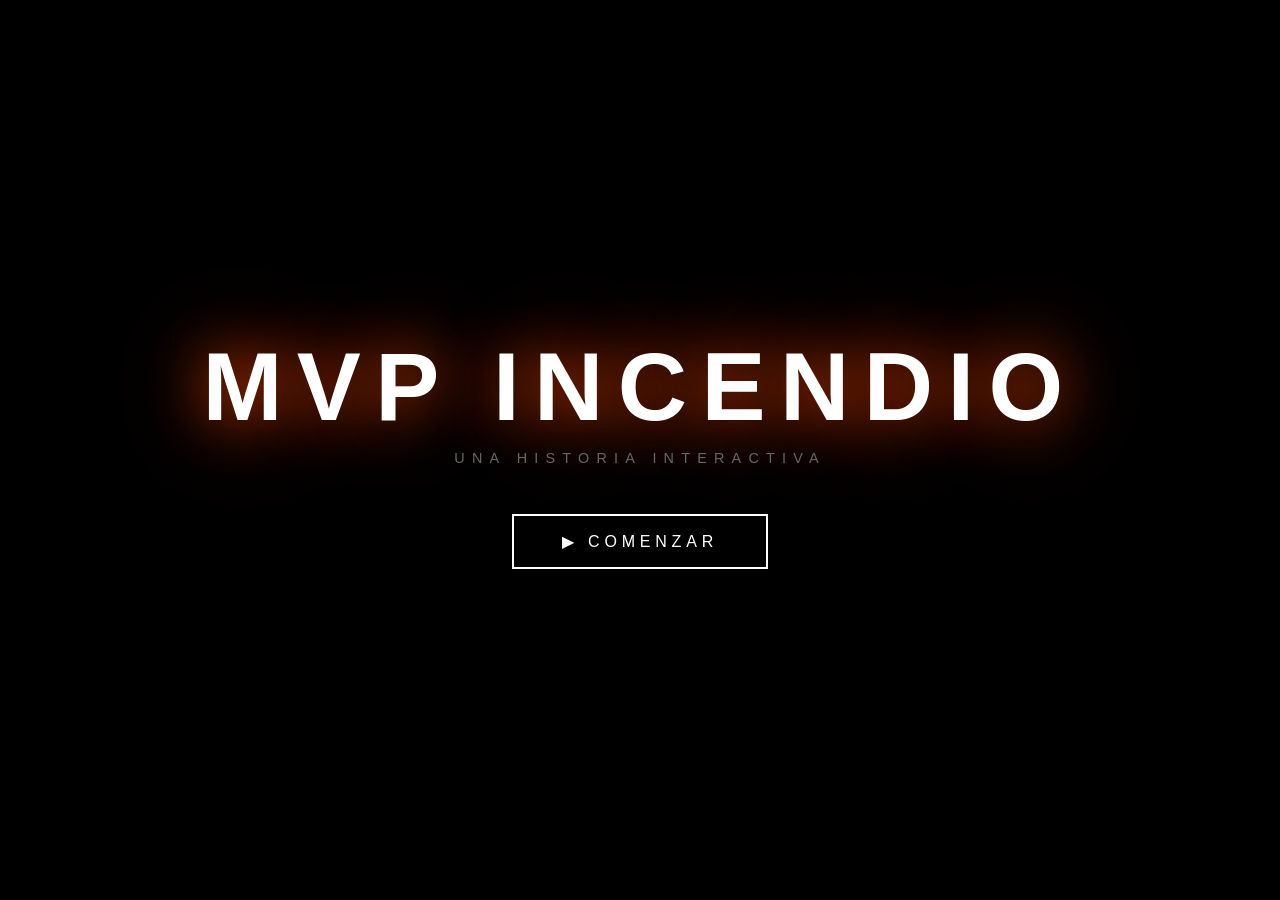
==== index.html @ 085aa823 "Rename mvp-incendio.html to index.html" ====
<!DOCTYPE html>
<html lang="es">
<head>
  <meta charset="UTF-8">
  <meta name="viewport" content="width=device-width, initial-scale=1.0">
  <title>MVP INCENDIO</title>
  <link rel="stylesheet" href="mvp-incendio.css">
</head>
<body>

  <!-- YouTube player container (injected by IFrame API) -->
  <div id="yt-wrap">
    <div id="yt-player"></div>
  </div>

  <!-- Transparent layer that blocks user interaction with the iframe -->
  <div id="yt-block"></div>

  <!-- Title / entry screen -->
  <div id="title-screen">
    <div class="title-logo">MVP INCENDIO</div>
    <div class="title-sub">Una historia interactiva</div>
    <button class="play-btn" id="start-btn">▶ COMENZAR</button>
  </div>

  <!-- Decision panel (slides up after each scene ends) -->
  <div id="choices">
    <div class="choices-label">¿Qué decides?</div>
    <div class="choices-row" id="choices-row"></div>
    <div id="countdown-bar">
      <div id="countdown-fill"></div>
    </div>
  </div>

  <!-- Result overlay: shown on death or victory -->
  <div id="overlay">
    <div class="overlay-tag"   id="overlay-tag"></div>
    <div class="overlay-title" id="overlay-title"></div>
    <div class="overlay-desc"  id="overlay-desc"></div>
    <div class="overlay-btns"  id="overlay-btns"></div>
  </div>

  <!-- YouTube IFrame API (must load before app script) -->
  <script src="https://www.youtube.com/iframe_api"></script>
  <script src="mvp-incendio.js"></script>
</body>
</html>
---- mvp-incendio.css ----
/* =============================================================================
   MVP INCENDIO — Stylesheet
   Naming convention: BEM-like, component-scoped classes.
   ============================================================================= */

/* -----------------------------------------------------------------------------
   Reset & base
   ----------------------------------------------------------------------------- */
* {
  margin: 0;
  padding: 0;
  box-sizing: border-box;
}

body {
  background: #000;
  font-family: Arial, sans-serif;
  height: 100vh;
  overflow: hidden;
  color: #fff;
}

/* -----------------------------------------------------------------------------
   YouTube player wrapper
   The iframe is injected by the YT IFrame API inside #yt-player.
   ----------------------------------------------------------------------------- */
#yt-wrap {
  position: fixed;
  inset: 0;
  background: #000;
  z-index: 1;
}

#yt-wrap iframe {
  width: 100% !important;
  height: 100% !important;
  pointer-events: none;
}

/* Prevents the user from accidentally clicking the iframe */
#yt-block {
  position: fixed;
  inset: 0;
  z-index: 2;
  background: transparent;
}

/* -----------------------------------------------------------------------------
   Title / entry screen
   ----------------------------------------------------------------------------- */
#title-screen {
  position: fixed;
  inset: 0;
  background: #000;
  display: flex;
  flex-direction: column;
  align-items: center;
  justify-content: center;
  z-index: 80;
  transition: opacity 0.8s ease;
}

#title-screen.hide {
  opacity: 0;
  pointer-events: none;
}

.title-logo {
  font-size: clamp(2.5rem, 8vw, 6rem);
  font-weight: 900;
  letter-spacing: 0.15em;
  text-transform: uppercase;
  color: #fff;
  text-shadow:
    0 0 60px rgba(255, 80, 0, 0.9),
    0 0 120px rgba(255, 40, 0, 0.4);
  margin-bottom: 0.5rem;
}

.title-sub {
  font-size: 0.9rem;
  letter-spacing: 0.5em;
  color: #666;
  text-transform: uppercase;
  margin-bottom: 3rem;
}

.play-btn {
  background: none;
  border: 2px solid #fff;
  color: #fff;
  font-size: 1rem;
  letter-spacing: 0.3em;
  text-transform: uppercase;
  padding: 1rem 3rem;
  cursor: pointer;
  transition: all 0.3s;
}

.play-btn:hover {
  background: #fff;
  color: #000;
}

/* -----------------------------------------------------------------------------
   Decision panel
   Slides up from the bottom once a scene ends.
   ----------------------------------------------------------------------------- */
#choices {
  position: fixed;
  bottom: 0;
  left: 0;
  right: 0;
  z-index: 20;
  padding: 1.5rem 2rem 2rem;
  background: linear-gradient(transparent, rgba(0, 0, 0, 0.97) 30%);
  transform: translateY(110%);
  transition: transform 0.6s cubic-bezier(0.16, 1, 0.3, 1);
  display: flex;
  flex-direction: column;
  align-items: center;
  gap: 0.7rem;
}

#choices.show {
  transform: translateY(0);
}

.choices-label {
  font-size: 0.68rem;
  letter-spacing: 0.45em;
  color: #777;
  text-transform: uppercase;
  margin-bottom: 0.2rem;
}

.choices-row {
  display: flex;
  gap: 0.9rem;
  width: 100%;
  max-width: 900px;
  justify-content: center;
}

/* Individual choice button */
.choice-btn {
  flex: 1;
  max-width: 300px;
  background: rgba(255, 255, 255, 0.06);
  border: 1px solid rgba(255, 255, 255, 0.18);
  color: #fff;
  padding: 1rem 1.1rem;
  font-size: 0.95rem;
  font-weight: 700;
  letter-spacing: 0.04em;
  cursor: pointer;
  transition: all 0.2s;
  text-align: left;
  position: relative;
  overflow: hidden;
  text-transform: uppercase;
  line-height: 1.35;
  backdrop-filter: blur(8px);
}

.choice-btn small {
  display: block;
  font-size: 0.7rem;
  font-weight: 400;
  color: #aaa;
  margin-top: 0.25rem;
  text-transform: none;
  letter-spacing: 0;
}

/* Animated underline on hover */
.choice-btn::after {
  content: '';
  position: absolute;
  bottom: 0;
  left: 0;
  height: 3px;
  width: 0;
  background: #fff;
  transition: width 0.2s ease;
}

.choice-btn:hover::after {
  width: 100%;
}

.choice-btn:hover {
  background: rgba(255, 255, 255, 0.14);
  border-color: rgba(255, 255, 255, 0.55);
  transform: translateY(-2px);
}

/* -----------------------------------------------------------------------------
   Auto-select countdown bar
   ----------------------------------------------------------------------------- */
#countdown-bar {
  width: 100%;
  max-width: 900px;
  height: 2px;
  background: rgba(255, 255, 255, 0.08);
}

#countdown-fill {
  height: 100%;
  background: #ff4400;
  width: 100%;
  transform-origin: left;
}

#countdown-fill.running {
  animation: shrink 15s linear forwards;
}

@keyframes shrink {
  from { transform: scaleX(1); }
  to   { transform: scaleX(0); }
}

/* -----------------------------------------------------------------------------
   Result overlay  (death / victory)
   Uses a solid black background to prevent any video frame from bleeding through.
   ----------------------------------------------------------------------------- */
#overlay {
  position: fixed;
  inset: 0;
  background: #000;
  z-index: 90;
  display: none;
  flex-direction: column;
  align-items: center;
  justify-content: center;
  text-align: center;
  padding: 2rem;
}

.overlay-tag {
  font-size: 0.68rem;
  letter-spacing: 0.5em;
  color: #555;
  text-transform: uppercase;
  margin-bottom: 1.2rem;
}

.overlay-title {
  font-size: clamp(2.5rem, 7vw, 5rem);
  font-weight: 900;
  letter-spacing: 0.1em;
  text-transform: uppercase;
  margin-bottom: 1rem;
  line-height: 1;
}

.overlay-title.death {
  color: #ff3300;
  text-shadow: 0 0 40px rgba(255, 50, 0, 0.6);
}

.overlay-title.win {
  color: #39ff14;
  text-shadow: 0 0 40px rgba(57, 255, 20, 0.5);
}

.overlay-desc {
  font-size: 1rem;
  color: #aaa;
  max-width: 480px;
  line-height: 1.8;
  margin-bottom: 2.5rem;
}

.overlay-btns {
  display: flex;
  gap: 1rem;
  flex-wrap: wrap;
  justify-content: center;
}

.overlay-btn {
  background: none;
  border: 1px solid rgba(255, 255, 255, 0.22);
  color: #bbb;
  padding: 0.8rem 1.8rem;
  font-size: 0.85rem;
  letter-spacing: 0.25em;
  text-transform: uppercase;
  cursor: pointer;
  transition: all 0.25s;
}

.overlay-btn:hover {
  border-color: #fff;
  color: #fff;
}

.overlay-btn.primary {
  border-color: rgba(57, 255, 20, 0.45);
  color: #39ff14;
}

.overlay-btn.primary:hover {
  background: rgba(57, 255, 20, 0.08);
  border-color: #39ff14;
  box-shadow: 0 0 20px rgba(57, 255, 20, 0.2);
}

/* -----------------------------------------------------------------------------
   Responsive adjustments
   ----------------------------------------------------------------------------- */
@media (max-width: 600px) {
  .choices-row {
    flex-direction: column;
    align-items: stretch;
  }

  .choice-btn {
    max-width: 100%;
  }

  .overlay-btns {
    flex-direction: column;
    align-items: center;
  }
}
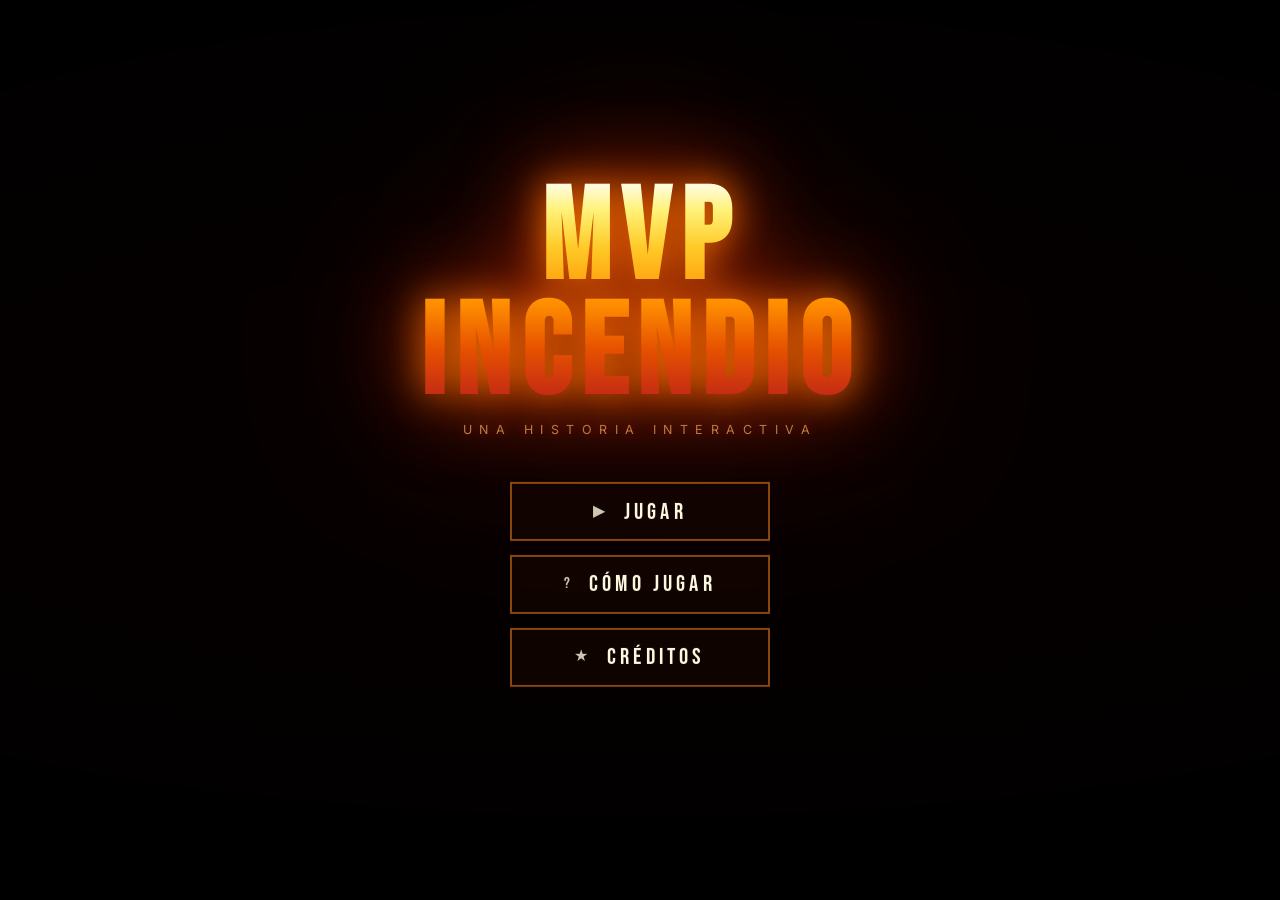
==== commit 42286568: "New menu" ====
--- a/index.html
+++ b/index.html
@@ -4,26 +4,167 @@
   <meta charset="UTF-8">
   <meta name="viewport" content="width=device-width, initial-scale=1.0">
   <title>MVP INCENDIO</title>
+  <link rel="preconnect" href="https://fonts.googleapis.com">
+  <link href="https://fonts.googleapis.com/css2?family=Creepster&family=Bebas+Neue&family=Inter:wght@400;700&display=swap" rel="stylesheet">
   <link rel="stylesheet" href="mvp-incendio.css">
 </head>
 <body>
 
-  <!-- YouTube player container (injected by IFrame API) -->
+  <!-- YouTube game player container (injected by IFrame API) -->
   <div id="yt-wrap">
     <div id="yt-player"></div>
   </div>
-
-  <!-- Transparent layer that blocks user interaction with the iframe -->
   <div id="yt-block"></div>
 
-  <!-- Title / entry screen -->
+  <!-- ═══════════════════════════════════════════════════
+       TITLE / ENTRY SCREEN  –  redesigned
+       ═══════════════════════════════════════════════════ -->
   <div id="title-screen">
-    <div class="title-logo">MVP INCENDIO</div>
-    <div class="title-sub">Una historia interactiva</div>
-    <button class="play-btn" id="start-btn">▶ COMENZAR</button>
+
+    <!-- Fire background video (iframe, muted autoplay loop) -->
+    <!-- Reemplaza FIRE_VIDEO_ID con el ID del video de incendio que prefieras -->
+    <div id="title-bg">
+      <iframe
+        id="title-fire-yt"
+        src="https://www.youtube.com/embed/bx01-4aVXO4?autoplay=1&mute=1&loop=1&playlist=bx01-4aVXO4&controls=0&showinfo=0&rel=0&iv_load_policy=3&modestbranding=1&playsinline=1&disablekb=1"
+        frameborder="0"
+        allow="autoplay; encrypted-media"
+        allowfullscreen>
+      </iframe>
+      <div id="title-vignette"></div>
+    </div>
+
+    <!-- Title content -->
+    <div id="title-content">
+      <h1 class="title-logo">
+        <span class="flame-text">MVP</span>
+        <br>
+        <span class="flame-text">INCENDIO</span>
+      </h1>
+      <p class="title-sub">Una historia interactiva</p>
+
+      <nav class="title-menu">
+        <button class="menu-btn" id="start-btn">
+          <span class="menu-icon">▶</span> Jugar
+        </button>
+        <button class="menu-btn" id="how-btn">
+          <span class="menu-icon">?</span> Cómo jugar
+        </button>
+        <button class="menu-btn" id="credits-btn">
+          <span class="menu-icon">★</span> Créditos
+        </button>
+      </nav>
+    </div>
+
+  </div><!-- /#title-screen -->
+
+
+  <!-- ═══════════════════════════════════════════════════
+       MODAL — Cómo jugar
+       ═══════════════════════════════════════════════════ -->
+  <div id="modal-how" class="modal" aria-hidden="true">
+    <div class="modal-backdrop" data-close="modal-how"></div>
+    <div class="modal-box">
+      <button class="modal-close" data-close="modal-how">✕</button>
+      <h2 class="modal-title">Cómo jugar</h2>
+      <!-- Reemplaza esta sección con tu imagen de instrucciones -->
+      <div class="howto-placeholder">
+        <div class="howto-placeholder-inner">
+          <span>🖼</span>
+          <p>Reemplaza esto con la imagen de instrucciones</p>
+          <small>Agrega un &lt;img src="instrucciones.jpg"&gt; aquí</small>
+        </div>
+      </div>
+    </div>
   </div>
 
-  <!-- Decision panel (slides up after each scene ends) -->
+  <!-- ═══════════════════════════════════════════════════
+       MODAL — Créditos
+       ═══════════════════════════════════════════════════ -->
+  <div id="modal-credits" class="modal" aria-hidden="true">
+    <div class="modal-backdrop" data-close="modal-credits"></div>
+    <div class="modal-box modal-box--credits">
+      <button class="modal-close" data-close="modal-credits">✕</button>
+      <h2 class="modal-title">Créditos</h2>
+      <ul class="credits-list">
+        <li>
+          <span class="credits-role">Desarrollador</span>
+          <span class="credits-name">Barragán Imbett Jaime</span>
+        </li>
+        <li>
+          <span class="credits-role">Desarrollador</span>
+          <span class="credits-name">Castro Molina Paula Andrea</span>
+        </li>
+        <li>
+          <span class="credits-role">Desarrollador</span>
+          <span class="credits-name">Figueroa Dayan Camilo</span>
+        </li>
+      </ul>
+      <p class="credits-year">© 2025 — MVP Incendio</p>
+    </div>
+  </div>
+
+
+  <!-- ═══════════════════════════════════════════════════
+       PAUSE BUTTON (visible during gameplay)
+       ═══════════════════════════════════════════════════ -->
+  <button id="pause-btn" aria-label="Pausar">
+    <span id="pause-icon">
+      <!-- Two bars = pause -->
+      <svg viewBox="0 0 24 24" fill="currentColor" xmlns="http://www.w3.org/2000/svg">
+        <rect x="5"  y="3" width="4" height="18" rx="1"/>
+        <rect x="15" y="3" width="4" height="18" rx="1"/>
+      </svg>
+    </span>
+  </button>
+
+  <!-- ═══════════════════════════════════════════════════
+       PAUSE MENU OVERLAY
+       ═══════════════════════════════════════════════════ -->
+  <div id="pause-menu" aria-hidden="true">
+    <div id="pause-menu-box">
+
+      <p class="pause-label">PAUSA</p>
+
+      <nav class="pause-nav">
+        <button class="pause-nav-btn" id="resume-btn">
+          <span class="pause-nav-icon">▶</span> Continuar
+        </button>
+        <button class="pause-nav-btn" id="pause-how-btn">
+          <span class="pause-nav-icon">?</span> Cómo jugar
+        </button>
+        <button class="pause-nav-btn pause-nav-btn--danger" id="back-to-menu-btn">
+          <span class="pause-nav-icon">⏮</span> Menú principal
+        </button>
+      </nav>
+
+      <!-- Volume control -->
+      <div class="volume-control">
+        <label class="volume-label" for="volume-slider">
+          <svg class="vol-icon" viewBox="0 0 24 24" fill="currentColor">
+            <path d="M3 9v6h4l5 5V4L7 9H3zm13.5 3c0-1.77-1.02-3.29-2.5-4.03v8.05c1.48-.73 2.5-2.25 2.5-4.02z"/>
+          </svg>
+          Volumen
+        </label>
+        <div class="slider-row">
+          <span class="vol-min">0</span>
+          <input
+            type="range"
+            id="volume-slider"
+            class="volume-slider"
+            min="0" max="100" value="80"
+            aria-label="Volumen general"
+          >
+          <span class="vol-max" id="vol-display">80</span>
+        </div>
+      </div>
+
+    </div>
+  </div>
+
+  <!-- ═══════════════════════════════════════════════════
+       GAME UI
+       ═══════════════════════════════════════════════════ -->
   <div id="choices">
     <div class="choices-label">¿Qué decides?</div>
     <div class="choices-row" id="choices-row"></div>
@@ -32,7 +173,6 @@
     </div>
   </div>
 
-  <!-- Result overlay: shown on death or victory -->
   <div id="overlay">
     <div class="overlay-tag"   id="overlay-tag"></div>
     <div class="overlay-title" id="overlay-title"></div>
@@ -40,8 +180,8 @@
     <div class="overlay-btns"  id="overlay-btns"></div>
   </div>
 
-  <!-- YouTube IFrame API (must load before app script) -->
+  <!-- YouTube IFrame API -->
   <script src="https://www.youtube.com/iframe_api"></script>
   <script src="mvp-incendio.js"></script>
 </body>
-</html>
+</html>
--- a/mvp-incendio.css
+++ b/mvp-incendio.css
@@ -1,6 +1,5 @@
 /* =============================================================================
    MVP INCENDIO — Stylesheet
-   Naming convention: BEM-like, component-scoped classes.
    ============================================================================= */
 
 /* -----------------------------------------------------------------------------
@@ -14,15 +13,14 @@
 
 body {
   background: #000;
-  font-family: Arial, sans-serif;
+  font-family: 'Inter', Arial, sans-serif;
   height: 100vh;
   overflow: hidden;
   color: #fff;
 }
 
 /* -----------------------------------------------------------------------------
-   YouTube player wrapper
-   The iframe is injected by the YT IFrame API inside #yt-player.
+   YouTube game player wrapper
    ----------------------------------------------------------------------------- */
 #yt-wrap {
   position: fixed;
@@ -37,7 +35,6 @@
   pointer-events: none;
 }
 
-/* Prevents the user from accidentally clicking the iframe */
 #yt-block {
   position: fixed;
   inset: 0;
@@ -45,19 +42,18 @@
   background: transparent;
 }
 
-/* -----------------------------------------------------------------------------
-   Title / entry screen
-   ----------------------------------------------------------------------------- */
+/* =============================================================================
+   TITLE SCREEN — redesigned
+   ============================================================================= */
 #title-screen {
   position: fixed;
   inset: 0;
-  background: #000;
-  display: flex;
-  flex-direction: column;
+  display: flex;
   align-items: center;
   justify-content: center;
   z-index: 80;
   transition: opacity 0.8s ease;
+  overflow: hidden;
 }
 
 #title-screen.hide {
@@ -65,47 +61,366 @@
   pointer-events: none;
 }
 
+/* ── Fire background video ─────────────────────────────── */
+#title-bg {
+  position: absolute;
+  inset: 0;
+  z-index: 0;
+  overflow: hidden;
+  background: #0a0000;
+}
+
+#title-fire-yt {
+  /* Scale the 16:9 iframe to cover the screen like object-fit: cover */
+  position: absolute;
+  top: 50%;
+  left: 50%;
+  transform: translate(-50%, -50%);
+  /* whichever dimension is larger wins */
+  width: max(100vw, 177.78vh);
+  height: max(56.25vw, 100vh);
+  pointer-events: none;
+  border: none;
+}
+
+/* Gradient vignette on top of video */
+#title-vignette {
+  position: absolute;
+  inset: 0;
+  background:
+    radial-gradient(ellipse at center, rgba(0,0,0,0.25) 0%, rgba(0,0,0,0.72) 100%),
+    linear-gradient(to bottom, rgba(0,0,0,0.55) 0%, transparent 35%, transparent 65%, rgba(0,0,0,0.8) 100%);
+}
+
+/* ── Content above video ───────────────────────────────── */
+#title-content {
+  position: relative;
+  z-index: 2;
+  display: flex;
+  flex-direction: column;
+  align-items: center;
+  gap: 0;
+  /* subtle bottom bias so title sits slightly above center */
+  transform: translateY(-3%);
+}
+
+/* ── Flame title text ──────────────────────────────────── */
 .title-logo {
-  font-size: clamp(2.5rem, 8vw, 6rem);
+  font-family: 'Bebas Neue', 'Arial Black', sans-serif;
+  font-size: clamp(3.5rem, 11vw, 8rem);
   font-weight: 900;
+  letter-spacing: 0.08em;
+  text-transform: uppercase;
+  text-align: center;
+  line-height: 0.9;
+  margin-bottom: 0.55rem;
+
+  /* Flame gradient on the text */
+  background: linear-gradient(
+    180deg,
+    #fffde7 0%,
+    #fff176 12%,
+    #ffca28 28%,
+    #ff8f00 52%,
+    #e65100 72%,
+    #b71c1c 100%
+  );
+  -webkit-background-clip: text;
+  -webkit-text-fill-color: transparent;
+  background-clip: text;
+
+  /* Glow layers */
+  filter:
+    drop-shadow(0 0 18px rgba(255, 120, 0, 0.9))
+    drop-shadow(0 0 40px rgba(255, 60, 0, 0.6))
+    drop-shadow(0 0 80px rgba(200, 30, 0, 0.35));
+
+  animation: flamePulse 2.8s ease-in-out infinite;
+}
+
+@keyframes flamePulse {
+  0%, 100% {
+    filter:
+      drop-shadow(0 0 18px rgba(255, 120, 0, 0.9))
+      drop-shadow(0 0 40px rgba(255, 60, 0, 0.6))
+      drop-shadow(0 0 80px rgba(200, 30, 0, 0.35));
+  }
+  50% {
+    filter:
+      drop-shadow(0 0 28px rgba(255, 160, 20, 1))
+      drop-shadow(0 0 60px rgba(255, 80, 0, 0.8))
+      drop-shadow(0 0 110px rgba(220, 40, 0, 0.5));
+  }
+}
+
+.title-sub {
+  font-family: 'Inter', Arial, sans-serif;
+  font-size: 0.78rem;
+  letter-spacing: 0.6em;
+  color: rgba(255, 200, 120, 0.7);
+  text-transform: uppercase;
+  margin-bottom: 2.8rem;
+  text-shadow: 0 0 12px rgba(255, 100, 0, 0.4);
+}
+
+/* ── Menu buttons ──────────────────────────────────────── */
+.title-menu {
+  display: flex;
+  flex-direction: column;
+  align-items: center;
+  gap: 0.85rem;
+  width: 100%;
+}
+
+.menu-btn {
+  position: relative;
+  width: 260px;
+  padding: 0.85rem 1.5rem;
+  font-family: 'Bebas Neue', Arial, sans-serif;
+  font-size: 1.45rem;
+  letter-spacing: 0.18em;
+  text-transform: uppercase;
+  color: #fff8e1;
+  cursor: pointer;
+  border: 2px solid rgba(255, 140, 30, 0.5);
+  background: rgba(20, 5, 0, 0.7);
+  backdrop-filter: blur(6px);
+  -webkit-backdrop-filter: blur(6px);
+  transition: all 0.22s ease;
+  overflow: hidden;
+  text-align: center;
+}
+
+/* Animated left accent bar */
+.menu-btn::before {
+  content: '';
+  position: absolute;
+  left: 0;
+  top: 0;
+  bottom: 0;
+  width: 0;
+  background: linear-gradient(90deg, rgba(255, 100, 0, 0.7), transparent);
+  transition: width 0.22s ease;
+}
+
+/* Animated bottom underline */
+.menu-btn::after {
+  content: '';
+  position: absolute;
+  bottom: 0;
+  left: 0;
+  height: 2px;
+  width: 0;
+  background: linear-gradient(90deg, #ff6a00, #ee0979);
+  transition: width 0.28s ease;
+}
+
+.menu-btn:hover {
+  border-color: rgba(255, 160, 60, 0.9);
+  background: rgba(50, 15, 0, 0.85);
+  color: #fff;
+  transform: translateX(6px);
+  box-shadow:
+    0 0 20px rgba(255, 100, 0, 0.3),
+    inset 0 0 15px rgba(255, 80, 0, 0.1);
+}
+
+.menu-btn:hover::before { width: 5px; }
+.menu-btn:hover::after  { width: 100%; }
+
+.menu-btn:active {
+  transform: translateX(3px) scale(0.98);
+}
+
+.menu-icon {
+  display: inline-block;
+  margin-right: 0.4rem;
+  opacity: 0.8;
+  font-size: 1rem;
+  vertical-align: middle;
+}
+
+/* ── Staggered entrance animation ─────────────────────── */
+.menu-btn:nth-child(1) { animation: menuSlideIn 0.5s 0.1s both; }
+.menu-btn:nth-child(2) { animation: menuSlideIn 0.5s 0.22s both; }
+.menu-btn:nth-child(3) { animation: menuSlideIn 0.5s 0.34s both; }
+
+@keyframes menuSlideIn {
+  from { opacity: 0; transform: translateX(-30px); }
+  to   { opacity: 1; transform: translateX(0); }
+}
+
+.title-logo { animation: logoReveal 0.8s 0s both, flamePulse 2.8s 0.8s ease-in-out infinite; }
+
+@keyframes logoReveal {
+  from { opacity: 0; transform: scale(0.85) translateY(10px); }
+  to   { opacity: 1; transform: scale(1) translateY(0); }
+}
+
+/* =============================================================================
+   MODALS
+   ============================================================================= */
+.modal {
+  position: fixed;
+  inset: 0;
+  z-index: 100;
+  display: none;
+  align-items: center;
+  justify-content: center;
+}
+
+.modal.open {
+  display: flex;
+}
+
+.modal-backdrop {
+  position: absolute;
+  inset: 0;
+  background: rgba(0, 0, 0, 0.82);
+  backdrop-filter: blur(4px);
+  cursor: pointer;
+}
+
+.modal-box {
+  position: relative;
+  z-index: 1;
+  background: #0e0500;
+  border: 1px solid rgba(255, 120, 30, 0.3);
+  padding: 2.5rem 3rem;
+  max-width: 560px;
+  width: 90%;
+  box-shadow:
+    0 0 60px rgba(200, 60, 0, 0.2),
+    inset 0 0 40px rgba(255, 60, 0, 0.03);
+  animation: modalPop 0.3s cubic-bezier(0.16, 1, 0.3, 1);
+}
+
+@keyframes modalPop {
+  from { opacity: 0; transform: scale(0.92) translateY(20px); }
+  to   { opacity: 1; transform: scale(1) translateY(0); }
+}
+
+.modal-close {
+  position: absolute;
+  top: 1rem;
+  right: 1rem;
+  background: none;
+  border: 1px solid rgba(255, 255, 255, 0.15);
+  color: rgba(255, 255, 255, 0.5);
+  font-size: 0.9rem;
+  width: 32px;
+  height: 32px;
+  cursor: pointer;
+  transition: all 0.2s;
+  display: flex;
+  align-items: center;
+  justify-content: center;
+}
+
+.modal-close:hover {
+  border-color: rgba(255, 100, 0, 0.6);
+  color: #fff;
+  background: rgba(255, 60, 0, 0.1);
+}
+
+.modal-title {
+  font-family: 'Bebas Neue', Arial, sans-serif;
+  font-size: 2rem;
   letter-spacing: 0.15em;
   text-transform: uppercase;
+  margin-bottom: 1.8rem;
+  background: linear-gradient(90deg, #ffca28, #ff6d00);
+  -webkit-background-clip: text;
+  -webkit-text-fill-color: transparent;
+  background-clip: text;
+}
+
+/* ── Cómo jugar ────────────────────────────────────────── */
+.howto-placeholder {
+  width: 100%;
+  aspect-ratio: 16/9;
+  background: rgba(255, 255, 255, 0.04);
+  border: 2px dashed rgba(255, 140, 30, 0.3);
+  display: flex;
+  align-items: center;
+  justify-content: center;
+}
+
+.howto-placeholder-inner {
+  text-align: center;
+  color: rgba(255, 255, 255, 0.4);
+}
+
+.howto-placeholder-inner span {
+  font-size: 3rem;
+  display: block;
+  margin-bottom: 0.5rem;
+}
+
+.howto-placeholder-inner p {
+  font-size: 0.95rem;
+  margin-bottom: 0.35rem;
+}
+
+.howto-placeholder-inner small {
+  font-size: 0.7rem;
+  color: rgba(255,255,255,0.25);
+  font-family: monospace;
+}
+
+/* Replace placeholder with real image via: */
+/* .howto-placeholder { padding: 0; border: none; } */
+/* .howto-placeholder img { width: 100%; height: 100%; object-fit: cover; } */
+
+/* ── Créditos ──────────────────────────────────────────── */
+.modal-box--credits {
+  text-align: center;
+}
+
+.credits-list {
+  list-style: none;
+  display: flex;
+  flex-direction: column;
+  gap: 1.4rem;
+  margin-bottom: 2rem;
+}
+
+.credits-list li {
+  display: flex;
+  flex-direction: column;
+  gap: 0.2rem;
+}
+
+.credits-role {
+  font-size: 0.65rem;
+  letter-spacing: 0.45em;
+  color: rgba(255, 160, 60, 0.6);
+  text-transform: uppercase;
+}
+
+.credits-name {
+  font-family: 'Bebas Neue', Arial, sans-serif;
+  font-size: 1.5rem;
+  letter-spacing: 0.08em;
   color: #fff;
-  text-shadow:
-    0 0 60px rgba(255, 80, 0, 0.9),
-    0 0 120px rgba(255, 40, 0, 0.4);
-  margin-bottom: 0.5rem;
-}
-
-.title-sub {
-  font-size: 0.9rem;
-  letter-spacing: 0.5em;
-  color: #666;
-  text-transform: uppercase;
-  margin-bottom: 3rem;
-}
-
-.play-btn {
-  background: none;
-  border: 2px solid #fff;
-  color: #fff;
-  font-size: 1rem;
+}
+
+/* Separator lines between entries */
+.credits-list li + li {
+  border-top: 1px solid rgba(255, 100, 0, 0.12);
+  padding-top: 1.4rem;
+}
+
+.credits-year {
+  font-size: 0.7rem;
   letter-spacing: 0.3em;
-  text-transform: uppercase;
-  padding: 1rem 3rem;
-  cursor: pointer;
-  transition: all 0.3s;
-}
-
-.play-btn:hover {
-  background: #fff;
-  color: #000;
-}
-
-/* -----------------------------------------------------------------------------
-   Decision panel
-   Slides up from the bottom once a scene ends.
-   ----------------------------------------------------------------------------- */
+  color: rgba(255, 255, 255, 0.2);
+  text-transform: uppercase;
+}
+
+/* =============================================================================
+   GAME UI — Decision panel (unchanged logic, refined styling)
+   ============================================================================= */
 #choices {
   position: fixed;
   bottom: 0;
@@ -142,7 +457,6 @@
   justify-content: center;
 }
 
-/* Individual choice button */
 .choice-btn {
   flex: 1;
   max-width: 300px;
@@ -173,7 +487,6 @@
   letter-spacing: 0;
 }
 
-/* Animated underline on hover */
 .choice-btn::after {
   content: '';
   position: absolute;
@@ -185,9 +498,7 @@
   transition: width 0.2s ease;
 }
 
-.choice-btn:hover::after {
-  width: 100%;
-}
+.choice-btn:hover::after { width: 100%; }
 
 .choice-btn:hover {
   background: rgba(255, 255, 255, 0.14);
@@ -195,9 +506,9 @@
   transform: translateY(-2px);
 }
 
-/* -----------------------------------------------------------------------------
-   Auto-select countdown bar
-   ----------------------------------------------------------------------------- */
+/* =============================================================================
+   Countdown bar
+   ============================================================================= */
 #countdown-bar {
   width: 100%;
   max-width: 900px;
@@ -221,10 +532,9 @@
   to   { transform: scaleX(0); }
 }
 
-/* -----------------------------------------------------------------------------
-   Result overlay  (death / victory)
-   Uses a solid black background to prevent any video frame from bleeding through.
-   ----------------------------------------------------------------------------- */
+/* =============================================================================
+   Result overlay
+   ============================================================================= */
 #overlay {
   position: fixed;
   inset: 0;
@@ -253,6 +563,7 @@
   text-transform: uppercase;
   margin-bottom: 1rem;
   line-height: 1;
+  font-family: 'Bebas Neue', Arial, sans-serif;
 }
 
 .overlay-title.death {
@@ -308,21 +619,251 @@
   box-shadow: 0 0 20px rgba(57, 255, 20, 0.2);
 }
 
-/* -----------------------------------------------------------------------------
-   Responsive adjustments
-   ----------------------------------------------------------------------------- */
+/* =============================================================================
+   PAUSE BUTTON — fixed during gameplay
+   ============================================================================= */
+#pause-btn {
+  position: fixed;
+  top: 1.1rem;
+  right: 1.2rem;
+  z-index: 30;
+  width: 46px;
+  height: 46px;
+  background: rgba(10, 3, 0, 0.65);
+  border: 1px solid rgba(255, 140, 30, 0.35);
+  color: rgba(255, 200, 120, 0.85);
+  border-radius: 4px;
+  cursor: pointer;
+  display: none;
+  align-items: center;
+  justify-content: center;
+  transition: background 0.2s, border-color 0.2s, transform 0.15s;
+  backdrop-filter: blur(6px);
+  -webkit-backdrop-filter: blur(6px);
+}
+
+#pause-btn:hover {
+  background: rgba(40, 12, 0, 0.85);
+  border-color: rgba(255, 160, 60, 0.75);
+  transform: scale(1.08);
+}
+
+#pause-btn svg {
+  width: 20px;
+  height: 20px;
+  display: block;
+}
+
+#pause-btn.visible { display: flex; }
+
+/* =============================================================================
+   PAUSE MENU
+   ============================================================================= */
+#pause-menu {
+  position: fixed;
+  inset: 0;
+  z-index: 85;
+  display: none;
+  align-items: center;
+  justify-content: center;
+  background: rgba(0, 0, 0, 0.78);
+  backdrop-filter: blur(8px);
+  -webkit-backdrop-filter: blur(8px);
+}
+
+#pause-menu.open {
+  display: flex;
+  animation: pauseFadeIn 0.22s ease both;
+}
+
+@keyframes pauseFadeIn {
+  from { opacity: 0; }
+  to   { opacity: 1; }
+}
+
+#pause-menu-box {
+  display: flex;
+  flex-direction: column;
+  align-items: center;
+  width: 320px;
+  background: rgba(10, 3, 0, 0.92);
+  border: 1px solid rgba(255, 120, 30, 0.25);
+  padding: 2.4rem 2.5rem 2.2rem;
+  box-shadow:
+    0 0 60px rgba(200, 60, 0, 0.18),
+    inset 0 0 30px rgba(255, 50, 0, 0.03);
+  animation: pauseSlideUp 0.28s cubic-bezier(0.16, 1, 0.3, 1) both;
+}
+
+@keyframes pauseSlideUp {
+  from { opacity: 0; transform: translateY(28px) scale(0.96); }
+  to   { opacity: 1; transform: translateY(0) scale(1); }
+}
+
+.pause-label {
+  font-family: 'Bebas Neue', Arial, sans-serif;
+  font-size: 1rem;
+  letter-spacing: 0.6em;
+  color: rgba(255, 160, 60, 0.55);
+  text-transform: uppercase;
+  margin-bottom: 2rem;
+}
+
+.pause-nav {
+  display: flex;
+  flex-direction: column;
+  gap: 0.7rem;
+  width: 100%;
+  margin-bottom: 2.2rem;
+}
+
+.pause-nav-btn {
+  position: relative;
+  width: 100%;
+  padding: 0.78rem 1.2rem;
+  font-family: 'Bebas Neue', Arial, sans-serif;
+  font-size: 1.25rem;
+  letter-spacing: 0.14em;
+  text-transform: uppercase;
+  color: #fff8e1;
+  background: rgba(255, 255, 255, 0.04);
+  border: 1px solid rgba(255, 140, 30, 0.22);
+  cursor: pointer;
+  text-align: left;
+  overflow: hidden;
+  transition: all 0.18s ease;
+}
+
+.pause-nav-btn::after {
+  content: '';
+  position: absolute;
+  bottom: 0; left: 0;
+  height: 2px; width: 0;
+  background: linear-gradient(90deg, #ff6a00, #ee0979);
+  transition: width 0.22s ease;
+}
+
+.pause-nav-btn:hover {
+  background: rgba(255, 100, 0, 0.1);
+  border-color: rgba(255, 160, 60, 0.6);
+  transform: translateX(5px);
+}
+
+.pause-nav-btn:hover::after { width: 100%; }
+
+.pause-nav-btn--danger {
+  border-color: rgba(255, 50, 30, 0.2);
+  color: rgba(255, 160, 130, 0.85);
+}
+
+.pause-nav-btn--danger:hover {
+  background: rgba(200, 30, 0, 0.12);
+  border-color: rgba(255, 80, 50, 0.55);
+  color: #fff;
+}
+
+.pause-nav-icon {
+  display: inline-block;
+  margin-right: 0.45rem;
+  font-size: 0.85rem;
+  opacity: 0.75;
+  vertical-align: middle;
+}
+
+/* ── Volume control ────────────────────────────────────── */
+.volume-control {
+  width: 100%;
+  border-top: 1px solid rgba(255, 255, 255, 0.07);
+  padding-top: 1.4rem;
+}
+
+.volume-label {
+  display: flex;
+  align-items: center;
+  gap: 0.45rem;
+  font-size: 0.65rem;
+  letter-spacing: 0.45em;
+  color: rgba(255, 200, 120, 0.5);
+  text-transform: uppercase;
+  margin-bottom: 0.85rem;
+  cursor: default;
+}
+
+.vol-icon {
+  width: 16px;
+  height: 16px;
+  flex-shrink: 0;
+  opacity: 0.7;
+}
+
+.slider-row {
+  display: flex;
+  align-items: center;
+  gap: 0.7rem;
+}
+
+.vol-min,
+.vol-max {
+  font-family: 'Bebas Neue', Arial, sans-serif;
+  font-size: 0.95rem;
+  letter-spacing: 0.05em;
+  color: rgba(255, 200, 120, 0.45);
+  min-width: 24px;
+  text-align: center;
+}
+
+.volume-slider {
+  flex: 1;
+  -webkit-appearance: none;
+  appearance: none;
+  height: 3px;
+  outline: none;
+  border-radius: 2px;
+  cursor: pointer;
+}
+
+.volume-slider::-webkit-slider-thumb {
+  -webkit-appearance: none;
+  width: 16px;
+  height: 16px;
+  border-radius: 50%;
+  background: #ff8c00;
+  border: 2px solid rgba(255, 200, 120, 0.6);
+  cursor: pointer;
+  transition: transform 0.15s, background 0.15s;
+  box-shadow: 0 0 8px rgba(255, 100, 0, 0.5);
+}
+
+.volume-slider::-webkit-slider-thumb:hover {
+  transform: scale(1.25);
+  background: #ffa820;
+}
+
+.volume-slider::-moz-range-thumb {
+  width: 16px;
+  height: 16px;
+  border-radius: 50%;
+  background: #ff8c00;
+  border: 2px solid rgba(255, 200, 120, 0.6);
+  cursor: pointer;
+}
+
+/* =============================================================================
+   Responsive
+   ============================================================================= */
 @media (max-width: 600px) {
+  .menu-btn { width: 220px; font-size: 1.2rem; }
+
   .choices-row {
     flex-direction: column;
     align-items: stretch;
   }
 
-  .choice-btn {
-    max-width: 100%;
-  }
-
-  .overlay-btns {
-    flex-direction: column;
-    align-items: center;
-  }
+  .choice-btn { max-width: 100%; }
+
+  .overlay-btns { flex-direction: column; align-items: center; }
+
+  .modal-box { padding: 2rem 1.5rem; }
+
+  #pause-menu-box { width: 90%; padding: 2rem 1.5rem; }
 }
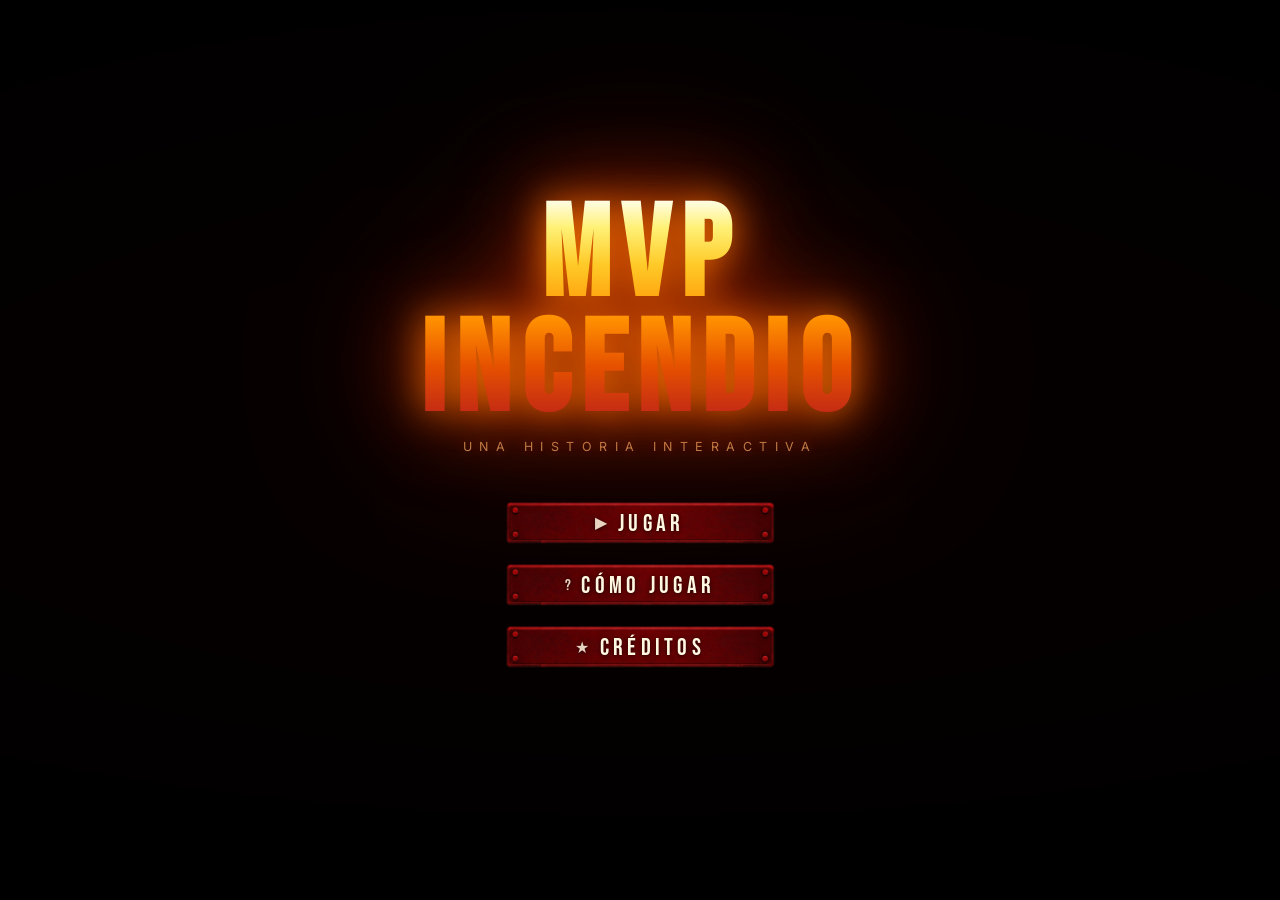
==== commit 7483bd30: "With Assets" ====
--- a/index.html
+++ b/index.html
@@ -89,18 +89,18 @@
       <ul class="credits-list">
         <li>
           <span class="credits-role">Desarrollador</span>
-          <span class="credits-name">Barragán Imbett Jaime</span>
+          <span class="credits-name">Jaime Barragán Imbett</span>
         </li>
         <li>
           <span class="credits-role">Desarrollador</span>
-          <span class="credits-name">Castro Molina Paula Andrea</span>
+          <span class="credits-name">Paula Andrea Castro Molina</span>
         </li>
         <li>
           <span class="credits-role">Desarrollador</span>
-          <span class="credits-name">Figueroa Dayan Camilo</span>
+          <span class="credits-name">Dayan Camilo Figueroa Trujillo</span>
         </li>
       </ul>
-      <p class="credits-year">© 2025 — MVP Incendio</p>
+      <p class="credits-year">© 2026 — MVP Incendio</p>
     </div>
   </div>
 
@@ -140,22 +140,30 @@
 
       <!-- Volume control -->
       <div class="volume-control">
-        <label class="volume-label" for="volume-slider">
-          <svg class="vol-icon" viewBox="0 0 24 24" fill="currentColor">
-            <path d="M3 9v6h4l5 5V4L7 9H3zm13.5 3c0-1.77-1.02-3.29-2.5-4.03v8.05c1.48-.73 2.5-2.25 2.5-4.02z"/>
-          </svg>
-          Volumen
-        </label>
+        <p class="volume-label">Volumen</p>
         <div class="slider-row">
-          <span class="vol-min">0</span>
-          <input
-            type="range"
-            id="volume-slider"
-            class="volume-slider"
-            min="0" max="100" value="80"
-            aria-label="Volumen general"
-          >
-          <span class="vol-max" id="vol-display">80</span>
+
+          <!-- Mute toggle button -->
+          <button
+            id="mute-btn"
+            class="mute-btn"
+            aria-label="Silenciar"
+            data-muted="false"
+          ></button>
+
+          <!-- Custom slider -->
+          <div class="slider-track-wrap">
+            <div class="slider-active-fill" id="slider-active-fill"></div>
+            <input
+              type="range"
+              id="volume-slider"
+              class="volume-slider"
+              min="0" max="100" value="80"
+              aria-label="Volumen general"
+            >
+          </div>
+
+          <span class="vol-display" id="vol-display">80</span>
         </div>
       </div>
 
--- a/mvp-incendio.css
+++ b/mvp-incendio.css
@@ -174,68 +174,46 @@
 
 .menu-btn {
   position: relative;
-  width: 260px;
-  padding: 0.85rem 1.5rem;
+  width: 280px;
+  height: auto;
+  aspect-ratio: 1200 / 208;
+  padding: 0;
   font-family: 'Bebas Neue', Arial, sans-serif;
-  font-size: 1.45rem;
+  font-size: 1.5rem;
   letter-spacing: 0.18em;
   text-transform: uppercase;
   color: #fff8e1;
   cursor: pointer;
-  border: 2px solid rgba(255, 140, 30, 0.5);
-  background: rgba(20, 5, 0, 0.7);
-  backdrop-filter: blur(6px);
-  -webkit-backdrop-filter: blur(6px);
-  transition: all 0.22s ease;
-  overflow: hidden;
+  border: none;
+  background: url('Assets/ButtonDefault.png') center / 100% 100% no-repeat;
   text-align: center;
-}
-
-/* Animated left accent bar */
-.menu-btn::before {
-  content: '';
-  position: absolute;
-  left: 0;
-  top: 0;
-  bottom: 0;
-  width: 0;
-  background: linear-gradient(90deg, rgba(255, 100, 0, 0.7), transparent);
-  transition: width 0.22s ease;
-}
-
-/* Animated bottom underline */
-.menu-btn::after {
-  content: '';
-  position: absolute;
-  bottom: 0;
-  left: 0;
-  height: 2px;
-  width: 0;
-  background: linear-gradient(90deg, #ff6a00, #ee0979);
-  transition: width 0.28s ease;
-}
+  display: flex;
+  align-items: center;
+  justify-content: center;
+  transition: transform 0.12s ease;
+  /* Drop any inherited text-shadow that might clash */
+  text-shadow: 0 1px 4px rgba(0,0,0,0.7);
+  /* Remove old pseudo-element lines */
+  overflow: visible;
+}
+
+.menu-btn::before,
+.menu-btn::after { display: none !important; }
 
 .menu-btn:hover {
-  border-color: rgba(255, 160, 60, 0.9);
-  background: rgba(50, 15, 0, 0.85);
-  color: #fff;
-  transform: translateX(6px);
-  box-shadow:
-    0 0 20px rgba(255, 100, 0, 0.3),
-    inset 0 0 15px rgba(255, 80, 0, 0.1);
-}
-
-.menu-btn:hover::before { width: 5px; }
-.menu-btn:hover::after  { width: 100%; }
+  background-image: url('Assets/ButtonHover.png');
+  transform: translateX(4px) scale(1.03);
+}
 
 .menu-btn:active {
-  transform: translateX(3px) scale(0.98);
+  background-image: url('Assets/ButtonPressed.png');
+  transform: translateX(2px) scale(0.98);
 }
 
 .menu-icon {
   display: inline-block;
   margin-right: 0.4rem;
-  opacity: 0.8;
+  opacity: 0.85;
   font-size: 1rem;
   vertical-align: middle;
 }
@@ -685,14 +663,15 @@
   display: flex;
   flex-direction: column;
   align-items: center;
-  width: 320px;
-  background: rgba(10, 3, 0, 0.92);
-  border: 1px solid rgba(255, 120, 30, 0.25);
-  padding: 2.4rem 2.5rem 2.2rem;
-  box-shadow:
-    0 0 60px rgba(200, 60, 0, 0.18),
-    inset 0 0 30px rgba(255, 50, 0, 0.03);
+  justify-content: flex-start;
+  width: 800px;
+  height: 554px;
+  background: url('Assets/MenuPause.png') center / 100% 100% no-repeat;
+  border: none;
+  padding: 6.5rem 8rem 6rem;
+  box-shadow: 0 0 80px rgba(200, 60, 0, 0.25);
   animation: pauseSlideUp 0.28s cubic-bezier(0.16, 1, 0.3, 1) both;
+  overflow: hidden;
 }
 
 @keyframes pauseSlideUp {
@@ -700,67 +679,57 @@
   to   { opacity: 1; transform: translateY(0) scale(1); }
 }
 
+/* Hidden — the MenuPause.png asset already renders the title */
 .pause-label {
-  font-family: 'Bebas Neue', Arial, sans-serif;
-  font-size: 1rem;
-  letter-spacing: 0.6em;
-  color: rgba(255, 160, 60, 0.55);
-  text-transform: uppercase;
-  margin-bottom: 2rem;
+  display: none;
 }
 
 .pause-nav {
   display: flex;
   flex-direction: column;
-  gap: 0.7rem;
+  gap: 1.5rem;
   width: 100%;
-  margin-bottom: 2.2rem;
-}
-
+  margin-bottom: 0;
+}
+
+/* Botones con altura fija — sin aspect-ratio para evitar desbordamiento */
 .pause-nav-btn {
   position: relative;
   width: 100%;
-  padding: 0.78rem 1.2rem;
+  height: 62px;
+  padding: 0;
   font-family: 'Bebas Neue', Arial, sans-serif;
-  font-size: 1.25rem;
+  font-size: 1.3rem;
   letter-spacing: 0.14em;
   text-transform: uppercase;
   color: #fff8e1;
-  background: rgba(255, 255, 255, 0.04);
-  border: 1px solid rgba(255, 140, 30, 0.22);
+  background: url('Assets/ButtonDefault.png') center / 100% 100% no-repeat;
+  border: none;
   cursor: pointer;
-  text-align: left;
-  overflow: hidden;
-  transition: all 0.18s ease;
-}
-
-.pause-nav-btn::after {
-  content: '';
-  position: absolute;
-  bottom: 0; left: 0;
-  height: 2px; width: 0;
-  background: linear-gradient(90deg, #ff6a00, #ee0979);
-  transition: width 0.22s ease;
-}
+  display: flex;
+  align-items: center;
+  justify-content: center;
+  text-shadow: 0 1px 4px rgba(0,0,0,0.7);
+  transition: transform 0.12s ease;
+  overflow: visible;
+}
+
+.pause-nav-btn::after { display: none !important; }
 
 .pause-nav-btn:hover {
-  background: rgba(255, 100, 0, 0.1);
-  border-color: rgba(255, 160, 60, 0.6);
-  transform: translateX(5px);
-}
-
-.pause-nav-btn:hover::after { width: 100%; }
-
-.pause-nav-btn--danger {
-  border-color: rgba(255, 50, 30, 0.2);
-  color: rgba(255, 160, 130, 0.85);
-}
-
-.pause-nav-btn--danger:hover {
-  background: rgba(200, 30, 0, 0.12);
-  border-color: rgba(255, 80, 50, 0.55);
+  background-image: url('Assets/ButtonHover.png');
+  transform: scale(1.03);
   color: #fff;
 }
+
+.pause-nav-btn:active {
+  background-image: url('Assets/ButtonPressed.png');
+  transform: scale(0.98);
+}
+
+/* Danger variant just tints the label color; same image */
+.pause-nav-btn--danger { color: rgba(255, 180, 150, 0.9); }
+.pause-nav-btn--danger:hover { color: #fff; }
 
 .pause-nav-icon {
   display: inline-block;
@@ -773,79 +742,161 @@
 /* ── Volume control ────────────────────────────────────── */
 .volume-control {
   width: 100%;
-  border-top: 1px solid rgba(255, 255, 255, 0.07);
+  border-top: 1px solid rgba(255, 255, 255, 0.08);
   padding-top: 1.4rem;
+  margin-top: auto;          /* flota hacia abajo pero sin llegar al extremo */
+  margin-bottom: 0;
 }
 
 .volume-label {
-  display: flex;
-  align-items: center;
-  gap: 0.45rem;
-  font-size: 0.65rem;
+  font-size: 0.6rem;
   letter-spacing: 0.45em;
   color: rgba(255, 200, 120, 0.5);
   text-transform: uppercase;
-  margin-bottom: 0.85rem;
-  cursor: default;
-}
-
-.vol-icon {
-  width: 16px;
-  height: 16px;
+  margin-bottom: 0.35rem;
+  text-align: center;
+}
+
+.slider-row {
+  display: flex;
+  align-items: center;
+  gap: 0.6rem;
+  /* Indent from both sides so slider + number don't touch the frame */
+  padding: 0 0.5rem;
+}
+
+/* ── Mute / Sound toggle button ────────────────────────── */
+.mute-btn {
   flex-shrink: 0;
-  opacity: 0.7;
-}
-
-.slider-row {
-  display: flex;
-  align-items: center;
-  gap: 0.7rem;
-}
-
-.vol-min,
-.vol-max {
-  font-family: 'Bebas Neue', Arial, sans-serif;
-  font-size: 0.95rem;
-  letter-spacing: 0.05em;
-  color: rgba(255, 200, 120, 0.45);
-  min-width: 24px;
-  text-align: center;
-}
-
+  width: 40px;
+  height: 40px;
+  border: none;
+  cursor: pointer;
+  background: url('Assets/Sonido normal.png') center / contain no-repeat;
+  transition: transform 0.12s ease;
+  background-color: transparent;
+}
+
+.mute-btn:hover {
+  background-image: url('Assets/Sonido-hover.png');
+  transform: scale(1.1);
+}
+
+.mute-btn:active {
+  background-image: url('Assets/Sonido-pressed.png');
+  transform: scale(0.94);
+}
+
+/* Muted state (toggled via JS: data-muted="true") */
+.mute-btn[data-muted="true"] {
+  background-image: url('Assets/Mute-normal.png');
+}
+
+.mute-btn[data-muted="true"]:hover {
+  background-image: url('Assets/Mute-hover.png');
+}
+
+.mute-btn[data-muted="true"]:active {
+  background-image: url('Assets/Mute-pressed.png');
+}
+
+/* ── Slider track wrapper ──────────────────────────────── */
+.slider-track-wrap {
+  flex: 1;
+  position: relative;
+  height: 28px;
+  /* SlideActive = fondo/vacío del track */
+  background: url('Assets/SlideActive.png') center / 100% 100% no-repeat;
+  display: flex;
+  align-items: center;
+  /* Must be visible so thumb can overflow 14px on each side */
+  overflow: visible;
+}
+
+/* Filled (active) portion — siempre tamaño completo, recortada con clip-path */
+.slider-active-fill {
+  position: absolute;
+  top: 0;
+  left: 0;
+  width: 100%;           /* siempre 100% — nunca se estira */
+  height: 100%;
+  background: url('Assets/SlideDefault.png') left center / 100% 100% no-repeat;
+  pointer-events: none;
+  /* clip-path recorta desde la derecha; actualizado por JS */
+  clip-path: inset(0 20% 0 0);   /* default value=80 → recorta 20% desde la derecha */
+}
+
+/* The actual range input — invisible track, custom thumb.
+   Extended 14px (half thumb-width) beyond each edge of the track image
+   so the thumb CENTER reaches the exact left/right edge of the track at 0 / 100. */
 .volume-slider {
-  flex: 1;
+  position: absolute;
+  top: 0;
+  left: -14px;                    /* half of 28px thumb */
+  width: calc(100% + 28px);       /* full thumb width added */
+  height: 100%;
   -webkit-appearance: none;
   appearance: none;
-  height: 3px;
+  background: transparent;
   outline: none;
-  border-radius: 2px;
   cursor: pointer;
-}
-
+  margin: 0;
+  padding: 0;
+  z-index: 2;
+}
+
+/* Hide default track in all browsers */
+.volume-slider::-webkit-slider-runnable-track {
+  background: transparent;
+  height: 100%;
+}
+
+.volume-slider::-moz-range-track {
+  background: transparent;
+  height: 100%;
+}
+
+/* Custom thumb — Handle asset */
 .volume-slider::-webkit-slider-thumb {
   -webkit-appearance: none;
-  width: 16px;
-  height: 16px;
-  border-radius: 50%;
-  background: #ff8c00;
-  border: 2px solid rgba(255, 200, 120, 0.6);
-  cursor: pointer;
-  transition: transform 0.15s, background 0.15s;
-  box-shadow: 0 0 8px rgba(255, 100, 0, 0.5);
+  width: 28px;
+  height: 28px;
+  background: url('Assets/Handle.png') center / contain no-repeat;
+  background-color: transparent;
+  cursor: grab;
+  border: none;
+  box-shadow: none;
+  transition: transform 0.12s ease;
 }
 
 .volume-slider::-webkit-slider-thumb:hover {
-  transform: scale(1.25);
-  background: #ffa820;
+  transform: scale(1.2);
+  cursor: grab;
+}
+
+.volume-slider::-webkit-slider-thumb:active {
+  cursor: grabbing;
+  transform: scale(1.05);
 }
 
 .volume-slider::-moz-range-thumb {
-  width: 16px;
-  height: 16px;
-  border-radius: 50%;
-  background: #ff8c00;
-  border: 2px solid rgba(255, 200, 120, 0.6);
-  cursor: pointer;
+  width: 28px;
+  height: 28px;
+  background: url('Assets/Handle.png') center / contain no-repeat;
+  background-color: transparent;
+  border: none;
+  cursor: grab;
+}
+
+/* Volume number display */
+.vol-display {
+  font-family: 'Bebas Neue', Arial, sans-serif;
+  font-size: 1rem;
+  letter-spacing: 0.05em;
+  color: rgba(255, 200, 120, 0.55);
+  min-width: 26px;
+  text-align: right;
+  flex-shrink: 0;
 }
 
 /* =============================================================================
